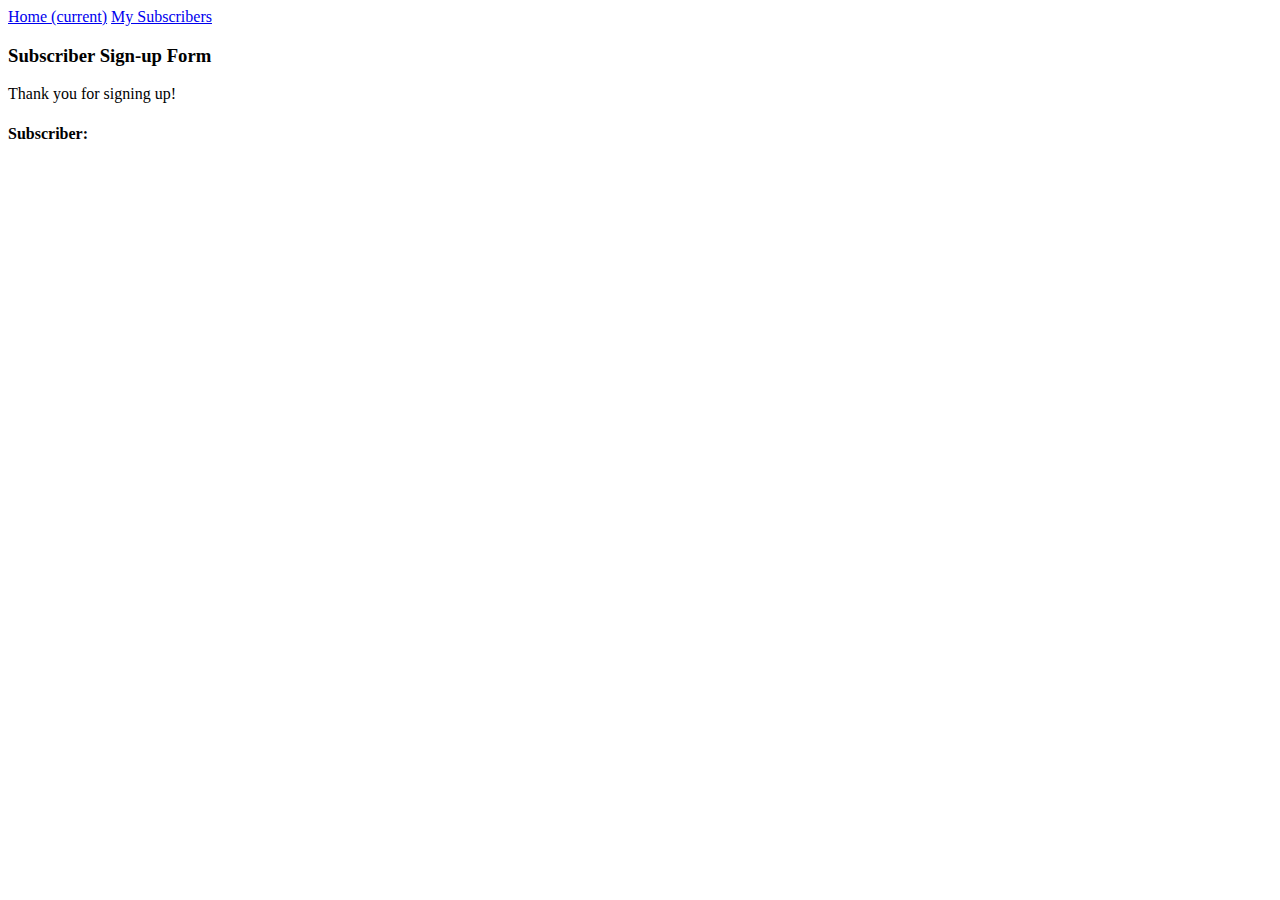
==== src/main/resources/templates/Subscriber/result.html @ 820cb212 "commit" ====
<!DOCTYPE html>
<html xmlns:th="http://www.thymeleaf.org">
<head>
<title>Subscriber Sign-Up</title>
<meta http-equiv="Content-Type" content="text/html; charset=UTF-8" />
<link rel="stylesheet"
	href="https://cdn.jsdelivr.net/npm/bootstrap@4.6.0/dist/css/bootstrap.min.css"
	integrity="sha384-B0vP5xmATw1+K9KRQjQERJvTumQW0nPEzvF6L/Z6nronJ3oUOFUFpCjEUQouq2+l"
	crossorigin="anonymous">
<link rel="stylesheet"href"../../static/styling.css">
</head>
<body>
	
	<div class="container-fluid">
	
		<nav class="navbar navbar-expand-lg navbar-dark bg-dark">
		<div class="collapse navbar-collapse" id="navbarNavAltMarkup">
			<div class="navbar-nav">
				<a class="nav-link active" href="/">Home <span class="sr-only">(current)</span></a>
				<a class="nav-link" href="/subscribers">My Subscribers</a>
			</div>
		</div>
	</nav>
	
		<h3>Subscriber Sign-up Form</h3>
		<p>Thank you for signing up!</p>
		<h4>Subscriber:</h4>
		<p th:text="${firstName}" />
		<p th:text="${lastName}" />
		<p th:text="${username}" />
	</div>
	
	<script src="https://code.jquery.com/jquery-3.5.1.slim.min.js"
		integrity="sha384-DfXdz2htPH0lsSSs5nCTpuj/zy4C+OGpamoFVy38MVBnE+IbbVYUew+OrCXaRkfj"
		crossorigin="anonymous"></script>
	<script
		src="https://cdn.jsdelivr.net/npm/popper.js@1.16.1/dist/umd/popper.min.js"
		integrity="sha384-9/reFTGAW83EW2RDu2S0VKaIzap3H66lZH81PoYlFhbGU+6BZp6G7niu735Sk7lN"
		crossorigin="anonymous"></script>
	<script
		src="https://cdn.jsdelivr.net/npm/bootstrap@4.6.0/dist/js/bootstrap.min.js"
		integrity="sha384-+YQ4JLhjyBLPDQt//I+STsc9iw4uQqACwlvpslubQzn4u2UU2UFM80nGisd026JF"
		crossorigin="anonymous"></script>
</body>
</html>
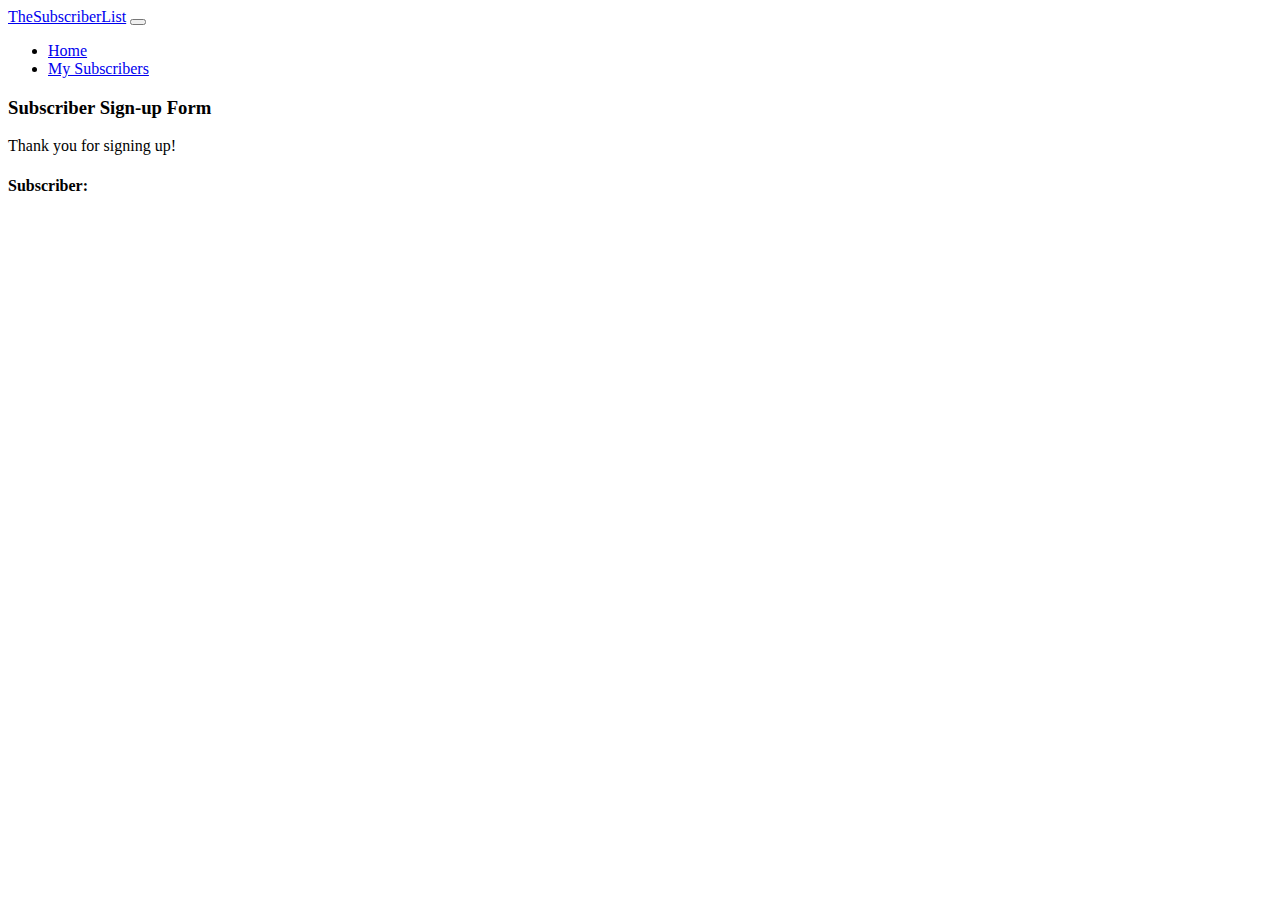
==== commit a5ff2727: "changed formatting" ====
--- a/src/main/resources/templates/Subscriber/result.html
+++ b/src/main/resources/templates/Subscriber/result.html
@@ -7,21 +7,39 @@
 	href="https://cdn.jsdelivr.net/npm/bootstrap@4.6.0/dist/css/bootstrap.min.css"
 	integrity="sha384-B0vP5xmATw1+K9KRQjQERJvTumQW0nPEzvF6L/Z6nronJ3oUOFUFpCjEUQouq2+l"
 	crossorigin="anonymous">
-<link rel="stylesheet"href"../../static/styling.css">
+<Style>
+h1 {
+	margin: auto;
+	width: 50%;
+}
+body {
+	background-color: white;
+}
+</Style>
 </head>
 <body>
-	
+
 	<div class="container-fluid">
-	
+
 		<nav class="navbar navbar-expand-lg navbar-dark bg-dark">
-		<div class="collapse navbar-collapse" id="navbarNavAltMarkup">
-			<div class="navbar-nav">
-				<a class="nav-link active" href="/">Home <span class="sr-only">(current)</span></a>
-				<a class="nav-link" href="/subscribers">My Subscribers</a>
+			<div class="container-fluid">
+				<a class="navbar-brand" href="/">TheSubscriberList</a>
+				<button class="navbar-toggler" type="button"
+					data-bs-toggle="collapse" data-bs-target="#navbarSupportedContent"
+					aria-controls="navbarSupportedContent" aria-expanded="false"
+					aria-label="Toggle navigation">
+					<span class="navbar-toggler-icon"></span>
+				</button>
+				<div class="collapse navbar-collapse" id="navbarSupportedContent">
+					<ul class="navbar-nav me-auto mb-2 mb-lg-0">
+						<li class="nav-item"><a class="nav-link active"
+							aria-current="page" href="/">Home</a></li>
+						<li class="nav-item"><a class="nav-link" href="/subscribers">My Subscribers</a></li>
+					</ul>
+				</div>
 			</div>
-		</div>
-	</nav>
-	
+		</nav>
+
 		<h3>Subscriber Sign-up Form</h3>
 		<p>Thank you for signing up!</p>
 		<h4>Subscriber:</h4>
@@ -29,7 +47,7 @@
 		<p th:text="${lastName}" />
 		<p th:text="${username}" />
 	</div>
-	
+
 	<script src="https://code.jquery.com/jquery-3.5.1.slim.min.js"
 		integrity="sha384-DfXdz2htPH0lsSSs5nCTpuj/zy4C+OGpamoFVy38MVBnE+IbbVYUew+OrCXaRkfj"
 		crossorigin="anonymous"></script>
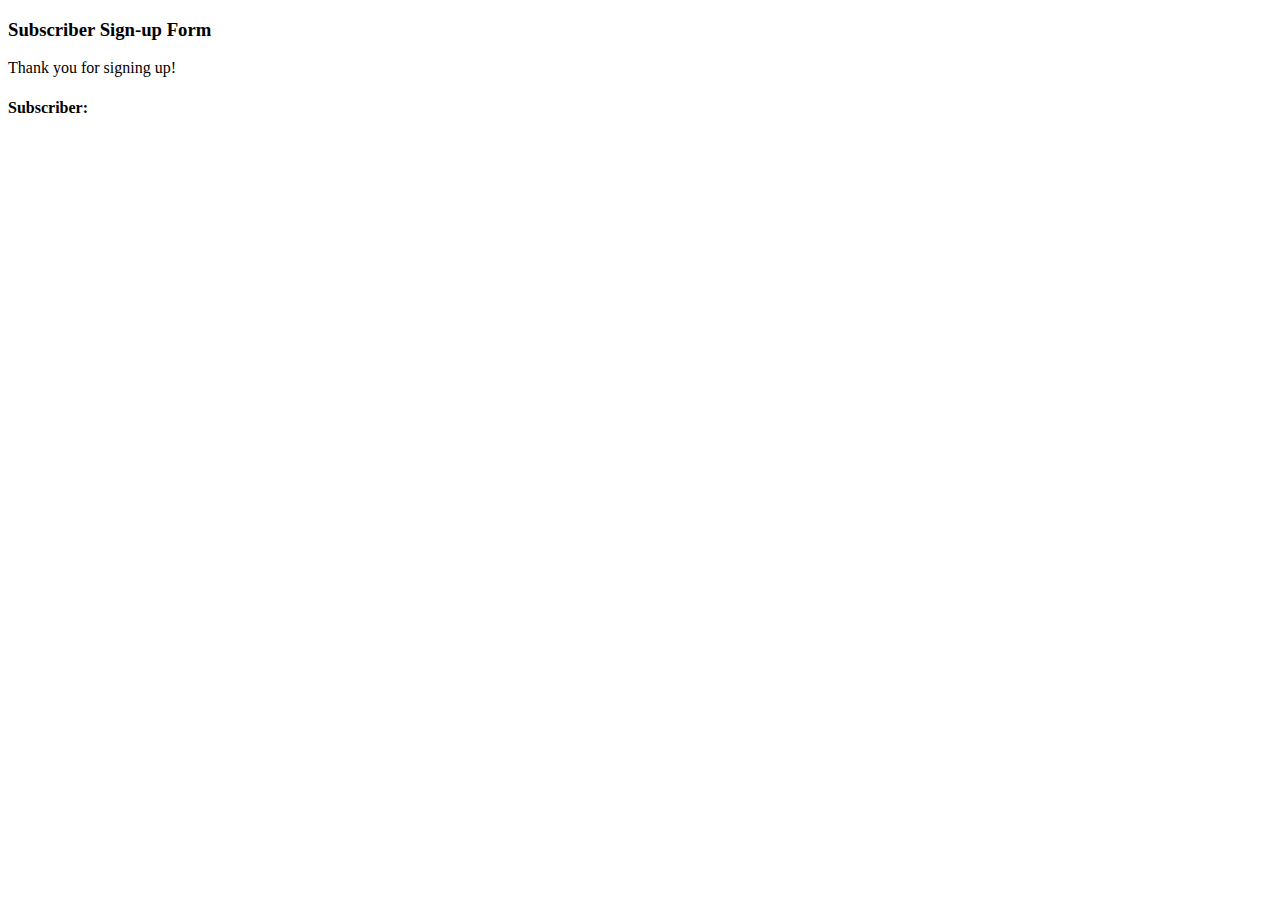
==== commit 6c4a2c66: "added navigation fragments" ====
--- a/src/main/resources/templates/Subscriber/result.html
+++ b/src/main/resources/templates/Subscriber/result.html
@@ -3,10 +3,7 @@
 <head>
 <title>Subscriber Sign-Up</title>
 <meta http-equiv="Content-Type" content="text/html; charset=UTF-8" />
-<link rel="stylesheet"
-	href="https://cdn.jsdelivr.net/npm/bootstrap@4.6.0/dist/css/bootstrap.min.css"
-	integrity="sha384-B0vP5xmATw1+K9KRQjQERJvTumQW0nPEzvF6L/Z6nronJ3oUOFUFpCjEUQouq2+l"
-	crossorigin="anonymous">
+<link th:replace="Subscriber/fragments/headLink">
 <Style>
 h1 {
 	margin: auto;
@@ -21,24 +18,7 @@
 
 	<div class="container-fluid">
 
-		<nav class="navbar navbar-expand-lg navbar-dark bg-dark">
-			<div class="container-fluid">
-				<a class="navbar-brand" href="/">TheSubscriberList</a>
-				<button class="navbar-toggler" type="button"
-					data-bs-toggle="collapse" data-bs-target="#navbarSupportedContent"
-					aria-controls="navbarSupportedContent" aria-expanded="false"
-					aria-label="Toggle navigation">
-					<span class="navbar-toggler-icon"></span>
-				</button>
-				<div class="collapse navbar-collapse" id="navbarSupportedContent">
-					<ul class="navbar-nav me-auto mb-2 mb-lg-0">
-						<li class="nav-item"><a class="nav-link active"
-							aria-current="page" href="/">Home</a></li>
-						<li class="nav-item"><a class="nav-link" href="/subscribers">My Subscribers</a></li>
-					</ul>
-				</div>
-			</div>
-		</nav>
+		<nav th:replace="Subscriber/fragments/navigation"></nav>
 
 		<h3>Subscriber Sign-up Form</h3>
 		<p>Thank you for signing up!</p>
@@ -48,16 +28,6 @@
 		<p th:text="${username}" />
 	</div>
 
-	<script src="https://code.jquery.com/jquery-3.5.1.slim.min.js"
-		integrity="sha384-DfXdz2htPH0lsSSs5nCTpuj/zy4C+OGpamoFVy38MVBnE+IbbVYUew+OrCXaRkfj"
-		crossorigin="anonymous"></script>
-	<script
-		src="https://cdn.jsdelivr.net/npm/popper.js@1.16.1/dist/umd/popper.min.js"
-		integrity="sha384-9/reFTGAW83EW2RDu2S0VKaIzap3H66lZH81PoYlFhbGU+6BZp6G7niu735Sk7lN"
-		crossorigin="anonymous"></script>
-	<script
-		src="https://cdn.jsdelivr.net/npm/bootstrap@4.6.0/dist/js/bootstrap.min.js"
-		integrity="sha384-+YQ4JLhjyBLPDQt//I+STsc9iw4uQqACwlvpslubQzn4u2UU2UFM80nGisd026JF"
-		crossorigin="anonymous"></script>
+<script th:replace="Subscriber/fragments/scripts"></script>
 </body>
 </html>